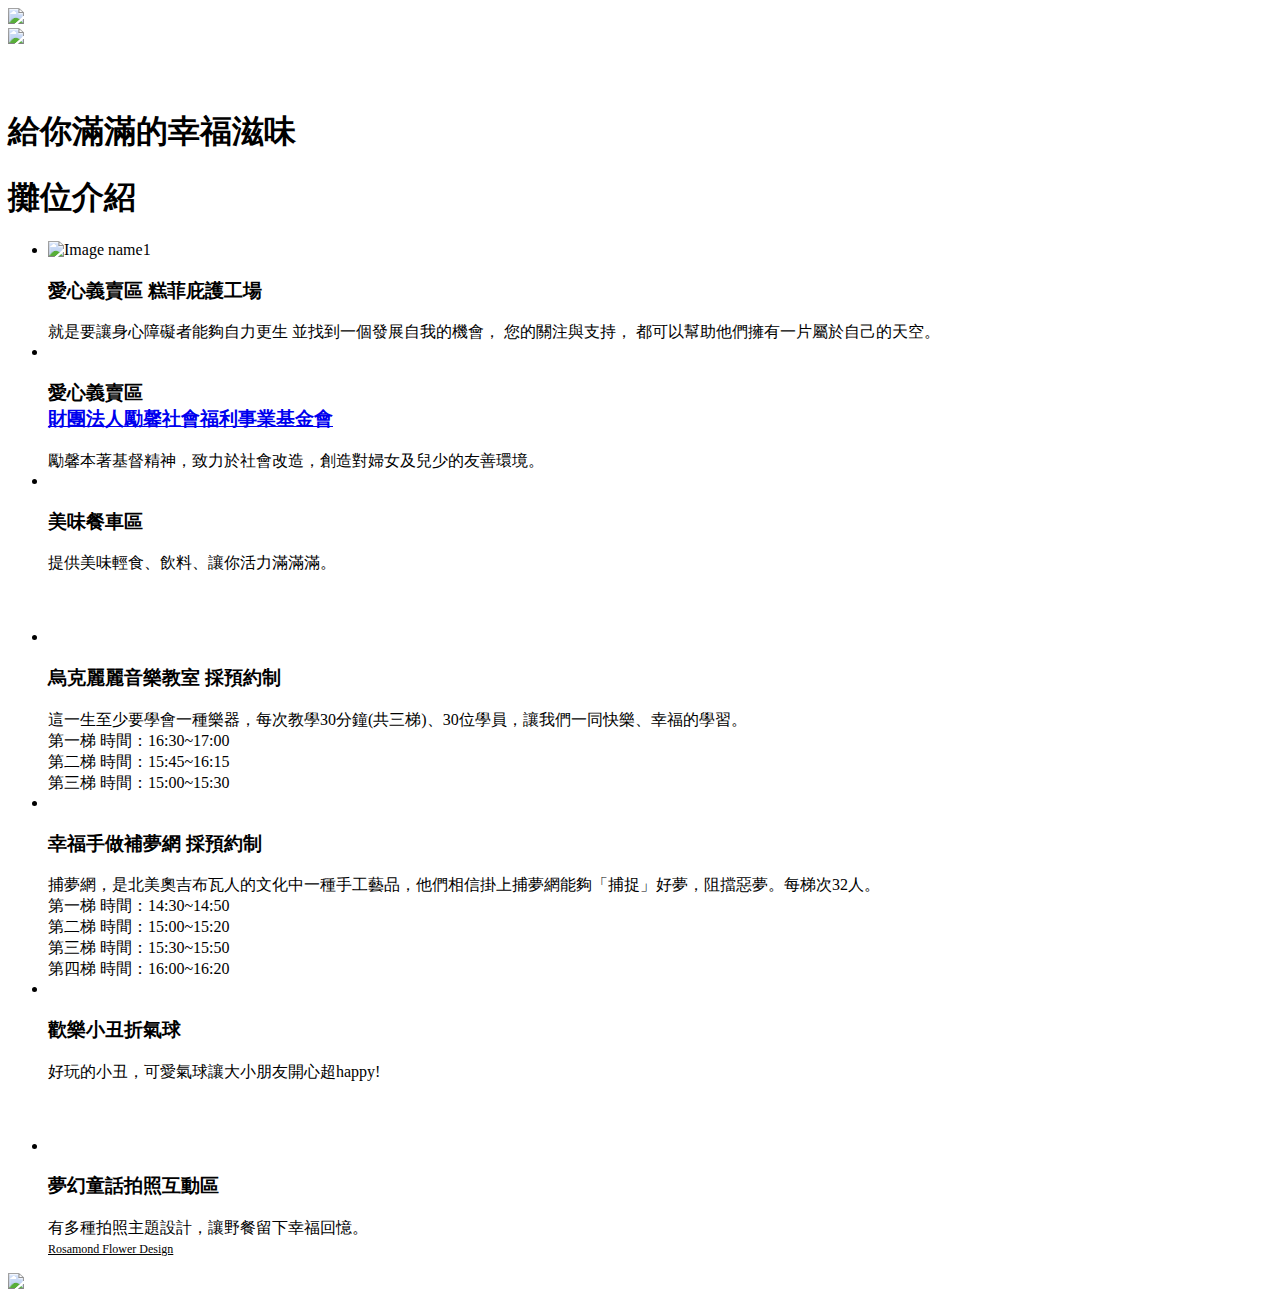
==== funnymarket.html @ 583370b9 "[add] css animation & adjust code indention" ====
<!DOCTYPE html>
<html>
  <head>
    <meta http-equiv="content-type" content="text/html; charset=utf-8">
    <title>Fun輕鬆 野餐趣</title>
    <link rel="stylesheet" type="text/css" href="http://meyerweb.com/eric/tools/css/reset/">
    <link rel="stylesheet" type="text/css" href="css/main.css">
    <link rel="stylesheet" type="text/css" href="css/responsive.css">
    <link rel="stylesheet" type="text/css" href="css/font-style.css">
    <link rel="stylesheet" type="text/css" href="css/funnymarket.css">
    <link rel="stylesheet" type="text/css" href="css/animation.css">
    <meta name="viewport" content="width=device-width, initial-scale=1.0">
    <link href="http://fonts.googleapis.com/css?family=Arizonia" rel="stylesheet" type="text/css">
  </head>
  <body>
    <header>
      <div class="backindex"><a href="index.html"><img src="img/homeicon.svg"></a></div>
      <div id="fb-root">
        <div class="fb-like" data-href="http://www.cathaypicnic.com.tw" data-layout="button_count" data-action="like" data-show-faces="true" data-share="true"></div>
      </div>
      <script>(function(d, s, id) {
      var js, fjs = d.getElementsByTagName(s)[0];
      if (d.getElementById(id)) return;
      js = d.createElement(s); js.id = id;
      js.src = "//connect.facebook.net/zh_TW/sdk.js#xfbml=1&version=v2.5&appId=489145587957678";
      fjs.parentNode.insertBefore(js, fjs);
      }(document, 'script', 'facebook-jssdk'));</script>
    </header>
    <div class="funnymarket-backgroundimage">
      <div class="picnicfunsvg"><img class="swing" src="img/marketlogo.svg" ><br>
        <h3>&nbsp;</h3>
        <h1>給你滿滿的幸福滋味</h1>
      </div>
    </div>
    <content>
    <div class="container">
      <h1>攤位介紹</h1>
      <ul class="market">
        <li> <img src="img/marketimage1.png" alt="Image name1">
          <h3>愛心義賣區 糕菲庇護工場</h3>
          就是要讓身心障礙者能夠自力更生
          並找到一個發展自我的機會，
          您的關注與支持，
        都可以幫助他們擁有一片屬於自己的天空。 </li>
        <li><img src="img/marketimage2.png" alt="">
          <h3>愛心義賣區 <br>
          <a href="https://www.goh.org.tw/tc/">財團法人勵馨社會福利事業基金會</a></h3>
        勵馨本著基督精神，致力於社會改造，創造對婦女及兒少的友善環境。 </li>
        <li> <img src="img/marketimage3.png" alt="">
          <h3>美味餐車區</h3>
        提供美味輕食、飲料、讓你活力滿滿滿。<br><br><br><br> </li>
        <li> <img src="img/marketimage4.png" alt="">
          <h3>烏克麗麗音樂教室 採預約制</h3>
          這一生至少要學會一種樂器，每次教學30分鐘(共三梯)、30位學員，讓我們一同快樂、幸福的學習。<br>
          第一梯 時間：16:30~17:00<br>
          第二梯 時間：15:45~16:15<br>
        第三梯 時間：15:00~15:30 </li>
        <li> <img src="img/marketimage5.png" alt="">
          <h3>幸福手做補夢網 採預約制</h3>
          捕夢網，是北美奧吉布瓦人的文化中一種手工藝品，他們相信掛上捕夢網能夠「捕捉」好夢，阻擋惡夢。每梯次32人。<br>
          第一梯 時間：14:30~14:50<br>
          第二梯 時間：15:00~15:20<br>
          第三梯 時間：15:30~15:50<br>
        第四梯 時間：16:00~16:20 </li>
        <li> <img src="img/marketimage6.png" alt="">
          <h3>歡樂小丑折氣球</h3>
        好玩的小丑，可愛氣球讓大小朋友開心超happy!<br><br><br><br> </li>
        <li> <img src="img/marketimage7.png" alt="">
          <h3>夢幻童話拍照互動區</h3>
          有多種拍照主題設計，讓野餐留下幸福回憶。 <br><a href="https://www.facebook.com/vivian.rosamond/" style="color:black; font-size: 12px;">Rosamond Flower Design</a></li>
        </ul>
      </div>
      </content>
      <footer>
        <div class="logo"><img src="img/logo.png" > </div>
      </footer>
    </body>
  </html>
---- css/animation.css ----
.animation-scaling {
  -webkit-animation: 3000ms pulsate infinite alternate ease-in-out;
  -moz-animation: 3000ms pulsate infinite alternate ease-in-out;
  -ms-animation: 3000ms pulsate infinite alternate ease-in-out;
  -o-animation: 3000ms pulsate infinite alternate ease-in-out;
  animation: 3000ms pulsate infinite alternate ease-in-out;
}

@keyframes pulsate {
  0% { transform: scale(1); }
  50% { transform: scale(1.2); }
  100% { transform: scale(1); }
}
@-webkit-keyframes pulsate {
  0% { -webkit-transform: scale(1); }
  50% { -webkit-transform: scale(1.2); }
  100% { -webkit-transform: scale(1); }
}
@-moz-keyframes pulsate {
  0% { -moz-transform: scale(1); }
  50% { -moz-transform: scale(1.2); }
  100% { -moz-transform: scale(1); }  
}
@-ms-keyframes pulsate {
  0% { -ms-transform: scale(1); }
  50% { -ms-transform: scale(1.2); }
  100% { -ms-transform: scale(1); }  
}
@-o-keyframes pulsate {
  0% { -o-transform: scale(1); }
  50% { -o-transform: scale(1.2); }
  100% { -o-transform: scale(1); }  
}

/* ---------------------------------------------------------- */
.swing {
  -moz-animation: 5s ease 0s normal none infinite swing;
  -moz-transform-origin: center top;
  -webkit-animation:swing 5s infinite ease-in-out;
  -webkit-transform-origin:top;
  -ms-animation:swing 5s infinite ease-in-out;
  -ms-transform-origin:top;
}

@-moz-keyframes swing{
    0%{-moz-transform:rotate(-3deg)}
    50%{-moz-transform:rotate(3deg)}
    100%{-moz-transform:rotate(-3deg)}
}
@-webkit-keyframes swing{
    0%{-webkit-transform:rotate(-3deg)}
    50%{-webkit-transform:rotate(3deg)}
    100%{-webkit-transform:rotate(-3deg)}
}
@-ms-keyframes swing{
    0%{-ms-transform:rotate(-3deg)}
    50%{-ms-transform:rotate(3deg)}
    100%{-ms-transform:rotate(-3deg)}
}
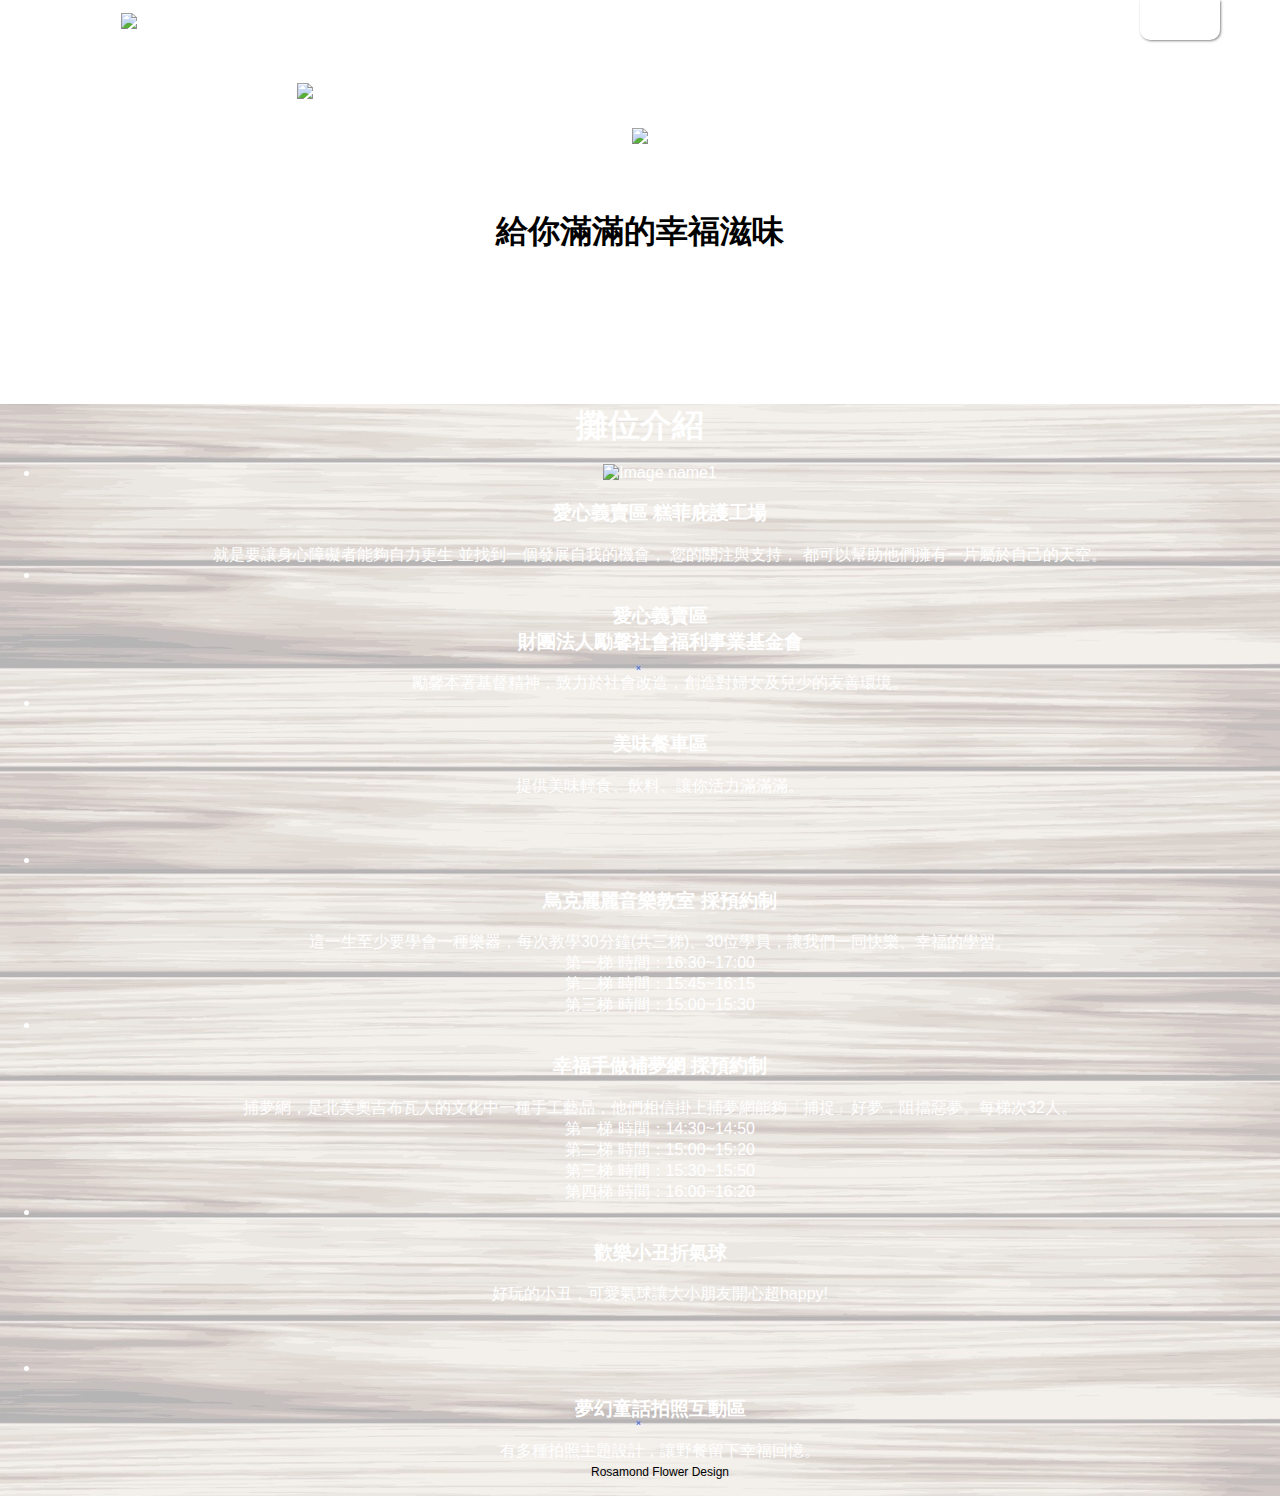
==== commit 4860da01: "[Pull] fourth pull" ====
--- a/funnymarket.html
+++ b/funnymarket.html
@@ -26,6 +26,8 @@
       fjs.parentNode.insertBefore(js, fjs);
       }(document, 'script', 'facebook-jssdk'));</script>
     </header>
+         <div class="logo"><img src="img/logo.png" ></div>
+
     <div class="funnymarket-backgroundimage">
       <div class="picnicfunsvg"><img class="swing" src="img/marketlogo.svg" ><br>
         <h3>&nbsp;</h3>
@@ -72,7 +74,6 @@
       </div>
       </content>
       <footer>
-        <div class="logo"><img src="img/logo.png" > </div>
       </footer>
     </body>
   </html>--- a/css/main.css
+++ b/css/main.css
@@ -0,0 +1,297 @@
+.Three-Dee {
+	font-family: Arizonia;
+	line-height: 1em;
+	color: #ffffff;
+	font-size: 100px;
+	text-shadow: 0px 0px 0 rgb(204,204,204), -1px -1px 0 rgb(181,181,181), -2px -2px 0 rgb(159,159,159), -3px -3px 0 rgb(136,136,136), -4px -4px 0 rgb(114,114,114), -5px -5px 4px rgba(0,0,0,0.6), -5px -5px 1px rgba(0,0,0,0.5), 0px 0px 4px rgba(0,0,0,.2);
+	text-align: center;
+	margin: 0;
+	display: block;
+	clear: both;
+}
+a {
+	text-decoration: none;
+	color: white;
+}
+html {
+	/*	max-width:1024px; */
+	margin: 0px;
+	font-family: arial;
+	top: 0px;
+	height: 100%;
+}
+
+/**************************************
+HEADING
+**************************************/
+
+
+header {
+	/**/background-color: white;
+	line-height: 20%;
+	width: 100%;
+	text-align: right;
+	padding: 0px;
+	margin: 0px;
+	position: relative;
+	top: 0px;
+}
+header ul {
+	margin: 0;
+	padding-right: 50px;
+}
+header li {
+	display: inline;
+}
+header li a:hover {
+	color: white;
+}
+body {
+	margin: 0;
+	padding: 0;
+	border-radius: 5px;
+}
+
+
+
+.backindex {
+	float: left;
+	line-height: 1em;
+	margin: 0 0 30px 60px;
+	padding:1%;
+	width: 5%;
+	overflow:hidden;
+}
+
+
+#fb-root {
+	float: right;
+	line-height: 2em;
+	position: relative;
+	right: 60px;
+	background: white;
+	border-radius: 0 0 10px 10px;
+	padding: 10px 20px;
+	box-shadow: 1px 1px 2.5px #888888;
+	min-width: 40px;
+	min-height: 20px;
+}
+.backgroundimage {
+	background-image: url("../img/homemain.jpg");
+	background-repeat: no-repeat;
+	background-size: 100%;
+	background-position: top;
+	margin: 0;
+}
+.picnicfun-backgroundimage {
+	background-image: url("../img/picnicfun.jpg");
+	background-repeat: repeat;
+	background-size: 100%;
+	background-position: top;
+	margin: 0;
+	padding: 0;
+}
+
+.funnymarket-backgroundimage {
+	background-image: url("../img/funnymarketbackground.jpg");
+	background-repeat: repeat;
+	background-size: 100%;
+	background-position: top;
+	margin: 0;
+	padding: 0;
+}
+
+
+img {
+	width: 100%;
+}
+.mainsvg {
+	text-align: center;
+	width: 40%;
+	top: 10%;
+	padding: 10% 30% 25% 30%;
+	margin: 0px;
+}
+.picnicfunsvg {
+	text-align: center;
+	width: 34%;
+	padding: 10% 33% 10% 33%;
+}
+.container2 {
+	background-color: #34322F;
+	background-image: url(../img/flower.png);
+	background-repeat: no-repeat;
+	background-position: right;
+	text-align: center;
+	margin: 0px;
+	padding: 0px;
+	color: white;
+}
+.container2 h1:first-child {
+	margin: 0;
+	padding: 0;
+}
+
+
+
+.container {
+	background-image: url(../img/picnicfun.jpg);
+	background-size:100%;
+	text-align: center;
+	margin: 0px;
+	padding: 0px;
+	color: white;
+	overflow:hidden;
+}
+.container h1:first-child {
+	margin: 0;
+	padding: 0;
+}
+
+.imageleft {
+	background-image: url(../img/left.png);
+	background-repeat: no-repeat;
+	background-position: top left;
+	margin: 0 5% 15% 3%;
+	padding: 0;
+	top: 0px;
+	background-size: contain;
+}
+.imageright {
+	background-image: url(../img/right.png);
+	background-repeat: no-repeat;
+	background-position: top right;
+	margin: 0 0 10% 3%;
+	padding: 0;
+	top: 0px;
+	background-size: contain;
+}
+.joinbutton {
+	background-color: #009688;
+	background-size: 100%;
+	-webkit-box-shadow: 0px 0px #009688;
+	box-shadow: 0px 0px #009688;
+	width: 100%;
+	height: 2%;
+	max-height: 5%;
+	margin: 0;
+	padding: 0;
+}
+.joinbutton img {
+	margin-top: -0.3%;
+	width: 30%;
+}
+/**************************************
+首頁文字編排
+**************************************/
+.s2 {
+	margin-right: 20%;
+	margin-bottom: 0;
+	padding: 0;
+}
+.s3 {
+	margin-left: 30%;
+}
+/**************************************
+section
+**************************************/
+
+section {
+	margin: 0px;
+	padding: 0px;
+}
+/**************************************
+login
+**************************************/
+
+.login p {
+	font-size: .5em;
+	margin: 5px;
+	font-family: 'Noto Sans TC', Microsoft JhengHei, sans-serif;
+	font-weight: 300;
+	src: url(//fonts.gstatic.com/ea/notosanstc/v1/NotoSansTC-Light.woff2) format('woff2'),  url(//fonts.gstatic.com/ea/notosanstc/v1/NotoSansTC-Light.woff) format('woff'),  url(//fonts.gstatic.com/ea/notosanstc/v1/NotoSansTC-Light.otf) format('opentype');
+}
+.login {
+	font-family: 'Noto Sans TC', Microsoft JhengHei, sans-serif;
+	font-weight: 900;
+	src: url(//fonts.gstatic.com/ea/notosanstc/v1/NotoSansTC-Black.woff2) format('woff2'),  url(//fonts.gstatic.com/ea/notosanstc/v1/NotoSansTC-Black.woff) format('woff'),  url(//fonts.gstatic.com/ea/notosanstc/v1/NotoSansTC-Black.otf) format('opentype');
+	-webkit-border-radius: 10;
+	-moz-border-radius: 10;
+	border-radius: 10px;
+	margin: 30px;
+	font-size: 2em;
+	background-color: rgb(250,234,65);
+	padding: 10px 20px 10px 20px;
+	display: inline-block;
+	box-shadow: 3px 3px 3px #000000;
+	padding: 0 30px;
+	width: 30%;
+	max-width: 300px;
+	-webkit-box-shadow: 3px 3px 3px #000000;
+}
+.login:hover {
+	background: #ebd728;
+}
+/**************************************
+flow
+**************************************/
+
+.flow {
+	border-radius: 10px;
+	box-shadow: 2px 2px 10px darkgray;
+	margin: 0 auto;
+	width: 70%;
+	padding: 15px;
+	background-color: white;
+	max-width: 1024px;
+}
+/**************************************
+BOXTN
+**************************************/
+
+
+.boxbtn {
+	padding: 10px;
+	margin: 0 10px;
+	border: 1px solid lightgray;
+	border-radius: 10px;
+	background: -webkit-linear-gradient(bottom, transparent, lightgray);
+	background: -o-linear-gradient(bottom, transparent, lightgray);
+	background: -mose-linear-gradient(bottom, transparent, lightgray);
+	background: linear-gradient(bottom, transparent, lightgray);
+	text-align: center;
+}
+.boxbtn:hover {
+	background: -webkit-linear-gradient(top, transparent, lightgray);
+	background: -o-linear-gradient(top, transparent, lightgray);
+	background: -mose-linear-gradient(top, transparent, lightgray);
+	background: linear-gradient(top, transparent, lightgray);
+}
+/**************************************
+MAIN-IMAGE
+**************************************/
+.index-image1 {
+	max-width: 960px;
+	border: 1px solid #ccc;
+	padding: 12px;
+	-webkit-box-shadow: 3px 3px 5px #979797;
+	box-shadow: 3px 3px 5px #979797;
+}
+
+/**************************************
+FOOTER
+**************************************/
+.logo {
+	float: left;
+	line-height: 1em;
+	margin: 5% 0 0 10%;
+	padding:1.5%;
+	width: 20%;
+	overflow:hidden;
+}
+
+
+footer {
+}
+
+
--- a/css/animation.css
+++ b/css/animation.css
@@ -1,5 +1,6 @@
 
 .animation-scaling {
+  pointer-events: none;
   -webkit-animation: 3000ms pulsate infinite alternate ease-in-out;
   -moz-animation: 3000ms pulsate infinite alternate ease-in-out;
   -ms-animation: 3000ms pulsate infinite alternate ease-in-out;
@@ -33,8 +34,11 @@
   100% { -o-transform: scale(1); }  
 }
 
-/* ---------------------------------------------------------- */
+
+/* -------------------------------
+--------------------------- */
 .swing {
+  pointer-events: none;
   -moz-animation: 5s ease 0s normal none infinite swing;
   -moz-transform-origin: center top;
   -webkit-animation:swing 5s infinite ease-in-out;
@@ -44,17 +48,17 @@
 }
 
 @-moz-keyframes swing{
-    0%{-moz-transform:rotate(-3deg)}
-    50%{-moz-transform:rotate(3deg)}
-    100%{-moz-transform:rotate(-3deg)}
+    0%{-moz-transform:rotate(-3deg);}
+    50%{-moz-transform:rotate(3deg);}
+    100%{-moz-transform:rotate(-3deg);}
 }
 @-webkit-keyframes swing{
-    0%{-webkit-transform:rotate(-3deg)}
-    50%{-webkit-transform:rotate(3deg)}
-    100%{-webkit-transform:rotate(-3deg)}
+    0%{-webkit-transform:rotate(-3deg);}
+    50%{-webkit-transform:rotate(3deg);}
+    100%{-webkit-transform:rotate(-3deg);}
 }
 @-ms-keyframes swing{
-    0%{-ms-transform:rotate(-3deg)}
-    50%{-ms-transform:rotate(3deg)}
-    100%{-ms-transform:rotate(-3deg)}
+    0%{-ms-transform:rotate(-3deg);}
+    50%{-ms-transform:rotate(3deg);}
+    100%{-ms-transform:rotate(-3deg);}
 }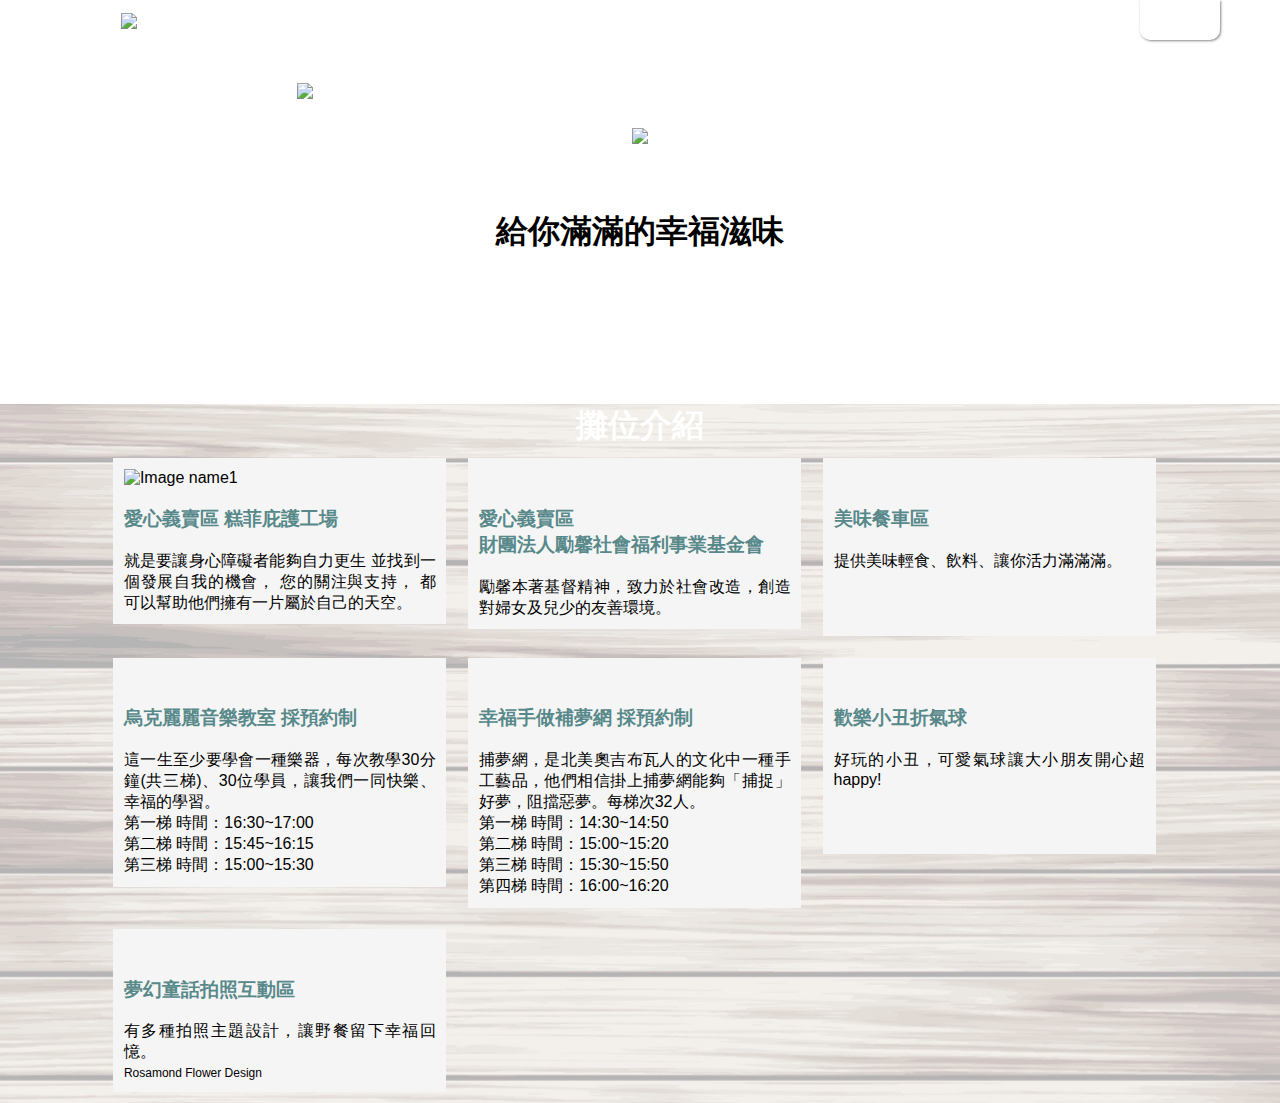
==== commit 49460463: "[add] RWD adjust" ====
--- a/funnymarket.html
+++ b/funnymarket.html
@@ -5,11 +5,11 @@
     <title>Fun輕鬆 野餐趣</title>
     <link rel="stylesheet" type="text/css" href="http://meyerweb.com/eric/tools/css/reset/">
     <link rel="stylesheet" type="text/css" href="css/main.css">
-    <link rel="stylesheet" type="text/css" href="css/responsive.css">
     <link rel="stylesheet" type="text/css" href="css/font-style.css">
     <link rel="stylesheet" type="text/css" href="css/funnymarket.css">
     <link rel="stylesheet" type="text/css" href="css/animation.css">
-    <meta name="viewport" content="width=device-width, initial-scale=1.0">
+    <link rel="stylesheet" type="text/css" href="css/responsive.css">
+    <meta name="viewport" content="width=device-width, initial-scale=1.0, minimum-scale=0.8, maximum-scale=2.0, user-scalable=yes">
     <link href="http://fonts.googleapis.com/css?family=Arizonia" rel="stylesheet" type="text/css">
   </head>
   <body>
@@ -26,54 +26,66 @@
       fjs.parentNode.insertBefore(js, fjs);
       }(document, 'script', 'facebook-jssdk'));</script>
     </header>
-         <div class="logo"><img src="img/logo.png" ></div>
-
+    <div class="logo"><img src="img/logo.png" ></div>
     <div class="funnymarket-backgroundimage">
       <div class="picnicfunsvg"><img class="swing" src="img/marketlogo.svg" ><br>
         <h3>&nbsp;</h3>
-        <h1>給你滿滿的幸福滋味</h1>
+        <h1><span>給你滿滿的</span><span>幸福滋味</span></h1>
       </div>
     </div>
     <content>
     <div class="container">
       <h1>攤位介紹</h1>
       <ul class="market">
-        <li> <img src="img/marketimage1.png" alt="Image name1">
+        <li>
+          <img src="img/marketimage1.png" alt="Image name1">
           <h3>愛心義賣區 糕菲庇護工場</h3>
           就是要讓身心障礙者能夠自力更生
           並找到一個發展自我的機會，
           您的關注與支持，
-        都可以幫助他們擁有一片屬於自己的天空。 </li>
-        <li><img src="img/marketimage2.png" alt="">
+          都可以幫助他們擁有一片屬於自己的天空。
+        </li>
+        <li>
+          <img src="img/marketimage2.png" alt="">
           <h3>愛心義賣區 <br>
           <a href="https://www.goh.org.tw/tc/">財團法人勵馨社會福利事業基金會</a></h3>
-        勵馨本著基督精神，致力於社會改造，創造對婦女及兒少的友善環境。 </li>
-        <li> <img src="img/marketimage3.png" alt="">
+          勵馨本著基督精神，致力於社會改造，創造對婦女及兒少的友善環境。
+        </li>
+        <li>
+          <img src="img/marketimage3.png" alt="">
           <h3>美味餐車區</h3>
         提供美味輕食、飲料、讓你活力滿滿滿。<br><br><br><br> </li>
-        <li> <img src="img/marketimage4.png" alt="">
+        <li><img src="img/marketimage4.png" alt="">
           <h3>烏克麗麗音樂教室 採預約制</h3>
           這一生至少要學會一種樂器，每次教學30分鐘(共三梯)、30位學員，讓我們一同快樂、幸福的學習。<br>
           第一梯 時間：16:30~17:00<br>
           第二梯 時間：15:45~16:15<br>
-        第三梯 時間：15:00~15:30 </li>
-        <li> <img src="img/marketimage5.png" alt="">
+          第三梯 時間：15:00~15:30
+        </li>
+        <li>
+          <img src="img/marketimage5.png" alt="">
           <h3>幸福手做補夢網 採預約制</h3>
           捕夢網，是北美奧吉布瓦人的文化中一種手工藝品，他們相信掛上捕夢網能夠「捕捉」好夢，阻擋惡夢。每梯次32人。<br>
           第一梯 時間：14:30~14:50<br>
           第二梯 時間：15:00~15:20<br>
           第三梯 時間：15:30~15:50<br>
-        第四梯 時間：16:00~16:20 </li>
-        <li> <img src="img/marketimage6.png" alt="">
+          第四梯 時間：16:00~16:20
+        </li>
+        <li>
+          <img src="img/marketimage6.png" alt="">
           <h3>歡樂小丑折氣球</h3>
-        好玩的小丑，可愛氣球讓大小朋友開心超happy!<br><br><br><br> </li>
-        <li> <img src="img/marketimage7.png" alt="">
+          好玩的小丑，可愛氣球讓大小朋友開心超happy!
+          <br><br><br><br>
+        </li>
+        <li>
+          <img src="img/marketimage7.png" alt="">
           <h3>夢幻童話拍照互動區</h3>
-          有多種拍照主題設計，讓野餐留下幸福回憶。 <br><a href="https://www.facebook.com/vivian.rosamond/" style="color:black; font-size: 12px;">Rosamond Flower Design</a></li>
-        </ul>
-      </div>
-      </content>
-      <footer>
-      </footer>
-    </body>
-  </html>+          有多種拍照主題設計，讓野餐留下幸福回憶。 <br><a href="https://www.facebook.com/vivian.rosamond/" style="color:black; font-size: 12px;">Rosamond Flower Design</a>
+        </li>
+      </ul>
+    </div>
+    </content>
+    <footer>
+    </footer>
+  </body>
+</html>--- a/css/main.css
+++ b/css/main.css
@@ -9,10 +9,12 @@
 	display: block;
 	clear: both;
 }
+
 a {
 	text-decoration: none;
 	color: white;
 }
+
 html {
 	/*	max-width:1024px; */
 	margin: 0px;
@@ -24,7 +26,6 @@
 /**************************************
 HEADING
 **************************************/
-
 
 header {
 	/**/background-color: white;
@@ -36,23 +37,25 @@
 	position: relative;
 	top: 0px;
 }
+
 header ul {
 	margin: 0;
 	padding-right: 50px;
 }
+
 header li {
 	display: inline;
 }
+
 header li a:hover {
 	color: white;
 }
+
 body {
 	margin: 0;
 	padding: 0;
 	border-radius: 5px;
 }
-
-
 
 .backindex {
 	float: left;
@@ -63,10 +66,9 @@
 	overflow:hidden;
 }
 
-
 #fb-root {
 	float: right;
-	line-height: 2em;
+	line-height: 2.5em;
 	position: relative;
 	right: 60px;
 	background: white;
@@ -76,6 +78,7 @@
 	min-width: 40px;
 	min-height: 20px;
 }
+
 .backgroundimage {
 	background-image: url("../img/homemain.jpg");
 	background-repeat: no-repeat;
@@ -83,6 +86,7 @@
 	background-position: top;
 	margin: 0;
 }
+
 .picnicfun-backgroundimage {
 	background-image: url("../img/picnicfun.jpg");
 	background-repeat: repeat;
@@ -95,28 +99,38 @@
 .funnymarket-backgroundimage {
 	background-image: url("../img/funnymarketbackground.jpg");
 	background-repeat: repeat;
-	background-size: 100%;
+	background-size: cover;
 	background-position: top;
 	margin: 0;
 	padding: 0;
 }
-
 
 img {
 	width: 100%;
 }
+
 .mainsvg {
 	text-align: center;
 	width: 40%;
 	top: 10%;
 	padding: 10% 30% 25% 30%;
-	margin: 0px;
-}
+	margin: 0 0 -3%;
+}
+
 .picnicfunsvg {
 	text-align: center;
 	width: 34%;
 	padding: 10% 33% 10% 33%;
 }
+
+.picnicfunsvg h1 span{
+  display: inline-block;
+}
+
+.picnicfunsvg h3 span{
+  display: inline-block;
+}
+
 .container2 {
 	background-color: #34322F;
 	background-image: url(../img/flower.png);
@@ -127,12 +141,11 @@
 	padding: 0px;
 	color: white;
 }
+
 .container2 h1:first-child {
 	margin: 0;
 	padding: 0;
 }
-
-
 
 .container {
 	background-image: url(../img/picnicfun.jpg);
@@ -143,6 +156,7 @@
 	color: white;
 	overflow:hidden;
 }
+
 .container h1:first-child {
 	margin: 0;
 	padding: 0;
@@ -157,6 +171,7 @@
 	top: 0px;
 	background-size: contain;
 }
+
 .imageright {
 	background-image: url(../img/right.png);
 	background-repeat: no-repeat;
@@ -166,6 +181,7 @@
 	top: 0px;
 	background-size: contain;
 }
+
 .joinbutton {
 	background-color: #009688;
 	background-size: 100%;
@@ -177,21 +193,26 @@
 	margin: 0;
 	padding: 0;
 }
+
 .joinbutton img {
 	margin-top: -0.3%;
 	width: 30%;
 }
+
 /**************************************
 首頁文字編排
 **************************************/
+
 .s2 {
 	margin-right: 20%;
 	margin-bottom: 0;
 	padding: 0;
 }
+
 .s3 {
 	margin-left: 30%;
 }
+
 /**************************************
 section
 **************************************/
@@ -200,6 +221,7 @@
 	margin: 0px;
 	padding: 0px;
 }
+
 /**************************************
 login
 **************************************/
@@ -211,6 +233,7 @@
 	font-weight: 300;
 	src: url(//fonts.gstatic.com/ea/notosanstc/v1/NotoSansTC-Light.woff2) format('woff2'),  url(//fonts.gstatic.com/ea/notosanstc/v1/NotoSansTC-Light.woff) format('woff'),  url(//fonts.gstatic.com/ea/notosanstc/v1/NotoSansTC-Light.otf) format('opentype');
 }
+
 .login {
 	font-family: 'Noto Sans TC', Microsoft JhengHei, sans-serif;
 	font-weight: 900;
@@ -229,9 +252,11 @@
 	max-width: 300px;
 	-webkit-box-shadow: 3px 3px 3px #000000;
 }
+
 .login:hover {
 	background: #ebd728;
 }
+
 /**************************************
 flow
 **************************************/
@@ -248,7 +273,6 @@
 /**************************************
 BOXTN
 **************************************/
-
 
 .boxbtn {
 	padding: 10px;
@@ -290,8 +314,5 @@
 	overflow:hidden;
 }
 
-
 footer {
-}
-
-
+}--- a/css/funnymarket.css
+++ b/css/funnymarket.css
@@ -0,0 +1,50 @@
+@charset "UTF-8";
+/* CSS Document */
+
+/**************************************
+market
+**************************************/
+
+.market {
+    margin: 0 8% 0 8%;
+    padding: 0;
+    list-style: none;
+	text-align:center;
+    overflow: hidden; /*底圖延伸*/
+    
+}
+
+/* .market li:nth-child(odd) {
+        clear: right;
+    } */
+	
+ul {
+	overflow-y: auto;
+	}
+	
+.market li {
+	width: 29%;
+	margin: 1%;
+	float: left;
+	padding: 1%;
+	background-color: #f5f5f5;
+	color: black;
+	border-width: thin;
+	border-color: #000000;
+	text-align: justify;
+	opacity: 1;	/*-webkit-box-shadow: inset 0px 0px 5px #A1A1A1;
+	box-shadow: inset 0px 0px 5px #A1A1A1;*/
+}
+
+.market h3, a {
+	color: #58898A;
+}
+
+.market li a p {
+	margin: 0 ;
+	padding: 8%;
+}
+
+.market li:nth-child(3n+1){
+  clear: left;
+}--- a/css/responsive.css
+++ b/css/responsive.css
@@ -0,0 +1,27 @@
+@media screen and (max-width: 520px) {
+  .menuslogan h2{
+    font-size: 1.1em;
+  }
+
+  #fb-root{
+    right:10px;
+    padding: 5px 10px;
+  }
+
+  .picnicfunsvg{
+    font-size:.8em;
+  }
+
+  .backindex{
+   width: 10%;
+   line-height:6em;
+  }
+
+  .logo{
+    padding:0.5%;
+    width:30%;
+    margin:5% 0 0 3%;
+  }
+
+}
+/* 754 howtoplay*/